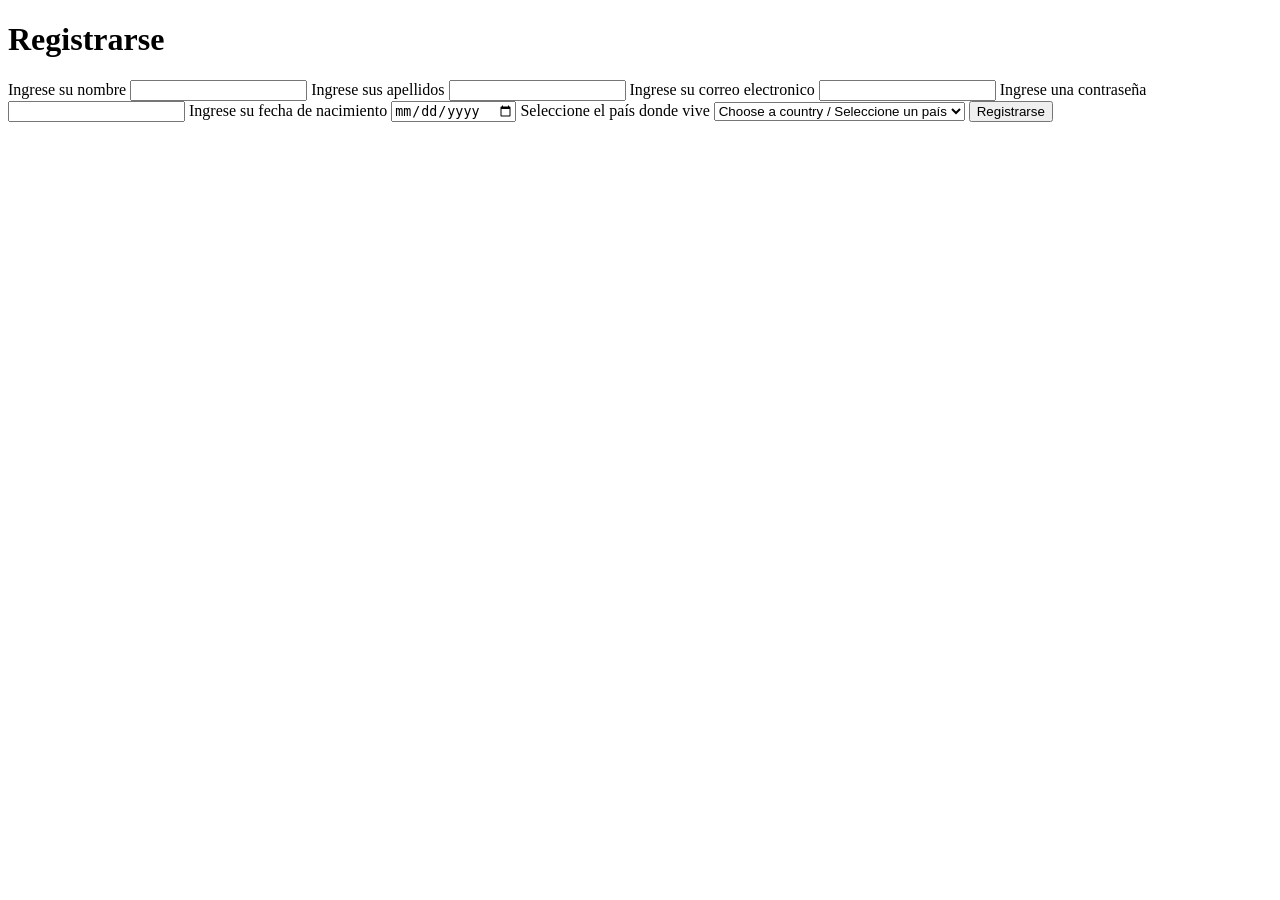
==== PP Web/Tarea/templates/register.html @ 4e751122 "Add files via upload" ====
<!DOCTYPE html>
<html>
<head>
    <title>Un sitio web más</title>
    <link rel="stylesheet" href="style.css">
</head>
<body>
    <h1>Registrarse</h1>
     <form action="">
        <label for="">Ingrese su nombre</label>
        <input type="text">
        <label for="">Ingrese sus apellidos</label>
        <input type="text">
        <label for="">Ingrese su correo electronico</label>
        <input type="email">
        <label for="">Ingrese una contraseña</label>
        <input type="password">
        <label for="">Ingrese su fecha de nacimiento</label>
        <input type="date">
        <label for="country">Seleccione el país donde vive</label>
        <select name="country" id="country">
            <option value="" disabled selected>Choose a country / Seleccione un país</option>
            <option value="AG">Antigua and Barbuda</option>
            <option value="AR">Argentina</option>
            <option value="BS">Bahamas</option>
            <option value="BB">Barbados</option>
            <option value="BZ">Belize</option>
            <option value="BO">Bolivia</option>
            <option value="BR">Brasil</option>
            <option value="CA">Canada</option>
            <option value="CL">Chile</option>
            <option value="CO">Colombia</option>
            <option value="CR">Costa Rica</option>
            <option value="CU">Cuba</option>
            <option value="DM">Dominica</option>
            <option value="EC">Ecuador</option>
            <option value="SV">El Salvador</option>
            <option value="US">United States</option>
            <option value="GD">Grenada</option>
            <option value="GT">Guatemala</option>
            <option value="GY">Guyana</option>
            <option value="HT">Haïti</option>
            <option value="HN">Honduras</option>
            <option value="JM">Jamaica</option>
            <option value="MX">México</option>
            <option value="NI">Nicaragua</option>
            <option value="PA">Panamá</option>
            <option value="PY">Paraguay</option>
            <option value="PE">Perú</option>
            <option value="DO">República Dominicana</option>
            <option value="KN">Saint Kitts and Nevis</option>
            <option value="VC">Saint Vincent and the Grenadines</option>
            <option value="LC">Saint Lucia</option>
            <option value="SR">Suriname</option>
            <option value="TT">Trinidad and Tobago</option>
            <option value="UY">Uruguay</option>
            <option value="VE">Venezuela</option>
        </select>
        <button type="submit" id="button_enviar">Registrarse</button>
     </form>
</body>
</html>
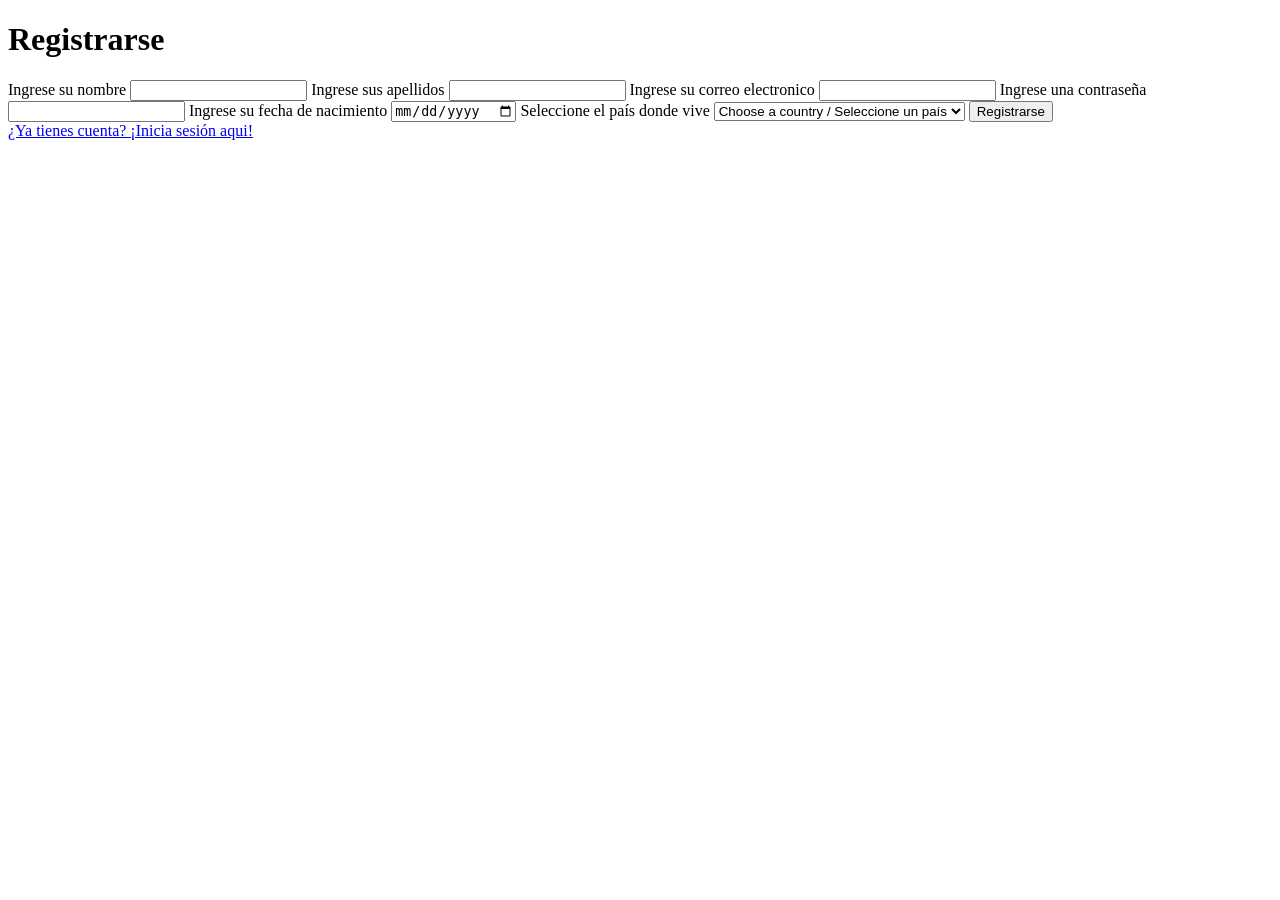
==== commit dac9e5f3: "Add files via upload" ====
--- a/PP Web/Tarea/templates/register.html
+++ b/PP Web/Tarea/templates/register.html
@@ -2,61 +2,62 @@
 <html>
 <head>
     <title>Un sitio web más</title>
-    <link rel="stylesheet" href="style.css">
+    <link rel="stylesheet" href="/static/css/style.css">
 </head>
 <body>
     <h1>Registrarse</h1>
-     <form action="">
+     <form action="/data_recolection", method="POST">
         <label for="">Ingrese su nombre</label>
-        <input type="text">
+        <input type="text", id="name", name="name">
         <label for="">Ingrese sus apellidos</label>
-        <input type="text">
+        <input type="text", id="lastname" name="lastname">
         <label for="">Ingrese su correo electronico</label>
-        <input type="email">
+        <input type="email", id="email", name="email">
         <label for="">Ingrese una contraseña</label>
-        <input type="password">
+        <input type="password", id="password", name="password">
         <label for="">Ingrese su fecha de nacimiento</label>
-        <input type="date">
+        <input type="date", id="birthday", name="birthday">
         <label for="country">Seleccione el país donde vive</label>
         <select name="country" id="country">
             <option value="" disabled selected>Choose a country / Seleccione un país</option>
-            <option value="AG">Antigua and Barbuda</option>
-            <option value="AR">Argentina</option>
-            <option value="BS">Bahamas</option>
-            <option value="BB">Barbados</option>
-            <option value="BZ">Belize</option>
-            <option value="BO">Bolivia</option>
-            <option value="BR">Brasil</option>
-            <option value="CA">Canada</option>
-            <option value="CL">Chile</option>
-            <option value="CO">Colombia</option>
-            <option value="CR">Costa Rica</option>
-            <option value="CU">Cuba</option>
-            <option value="DM">Dominica</option>
-            <option value="EC">Ecuador</option>
-            <option value="SV">El Salvador</option>
-            <option value="US">United States</option>
-            <option value="GD">Grenada</option>
-            <option value="GT">Guatemala</option>
-            <option value="GY">Guyana</option>
-            <option value="HT">Haïti</option>
-            <option value="HN">Honduras</option>
-            <option value="JM">Jamaica</option>
-            <option value="MX">México</option>
-            <option value="NI">Nicaragua</option>
-            <option value="PA">Panamá</option>
-            <option value="PY">Paraguay</option>
-            <option value="PE">Perú</option>
-            <option value="DO">República Dominicana</option>
-            <option value="KN">Saint Kitts and Nevis</option>
-            <option value="VC">Saint Vincent and the Grenadines</option>
-            <option value="LC">Saint Lucia</option>
-            <option value="SR">Suriname</option>
-            <option value="TT">Trinidad and Tobago</option>
-            <option value="UY">Uruguay</option>
-            <option value="VE">Venezuela</option>
+            <option>Antigua and Barbuda</option>
+            <option>Argentina</option>
+            <option>Bahamas</option>
+            <option>Barbados</option>
+            <option>Belize</option>
+            <option>Bolivia</option>
+            <option>Brasil</option>
+            <option>Canada</option>
+            <option>Chile</option>
+            <option>Colombia</option>
+            <option>Costa Rica</option>
+            <option>Cuba</option>
+            <option>Dominica</option>
+            <option>Ecuador</option>
+            <option>El Salvador</option>
+            <option>United States</option>
+            <option>Grenada</option>
+            <option>Guatemala</option>
+            <option>Guyana</option>
+            <option>Haïti</option>
+            <option>Honduras</option>
+            <option>Jamaica</option>
+            <option>México</option>
+            <option>Nicaragua</option>
+            <option>Panamá</option>
+            <option>Paraguay</option>
+            <option>Perú</option>
+            <option>República Dominicana</option>
+            <option>Saint Kitts and Nevis</option>
+            <option>Saint Vincent and the Grenadines</option>
+            <option>Saint Lucia</option>
+            <option>Suriname</option>
+            <option>Trinidad and Tobago</option>
+            <option>Uruguay</option>
+            <option>Venezuela</option>
         </select>
         <button type="submit" id="button_enviar">Registrarse</button>
      </form>
+     <a href="/">¿Ya tienes cuenta? ¡Inicia sesión aqui!</a>
 </body>
 </html>
